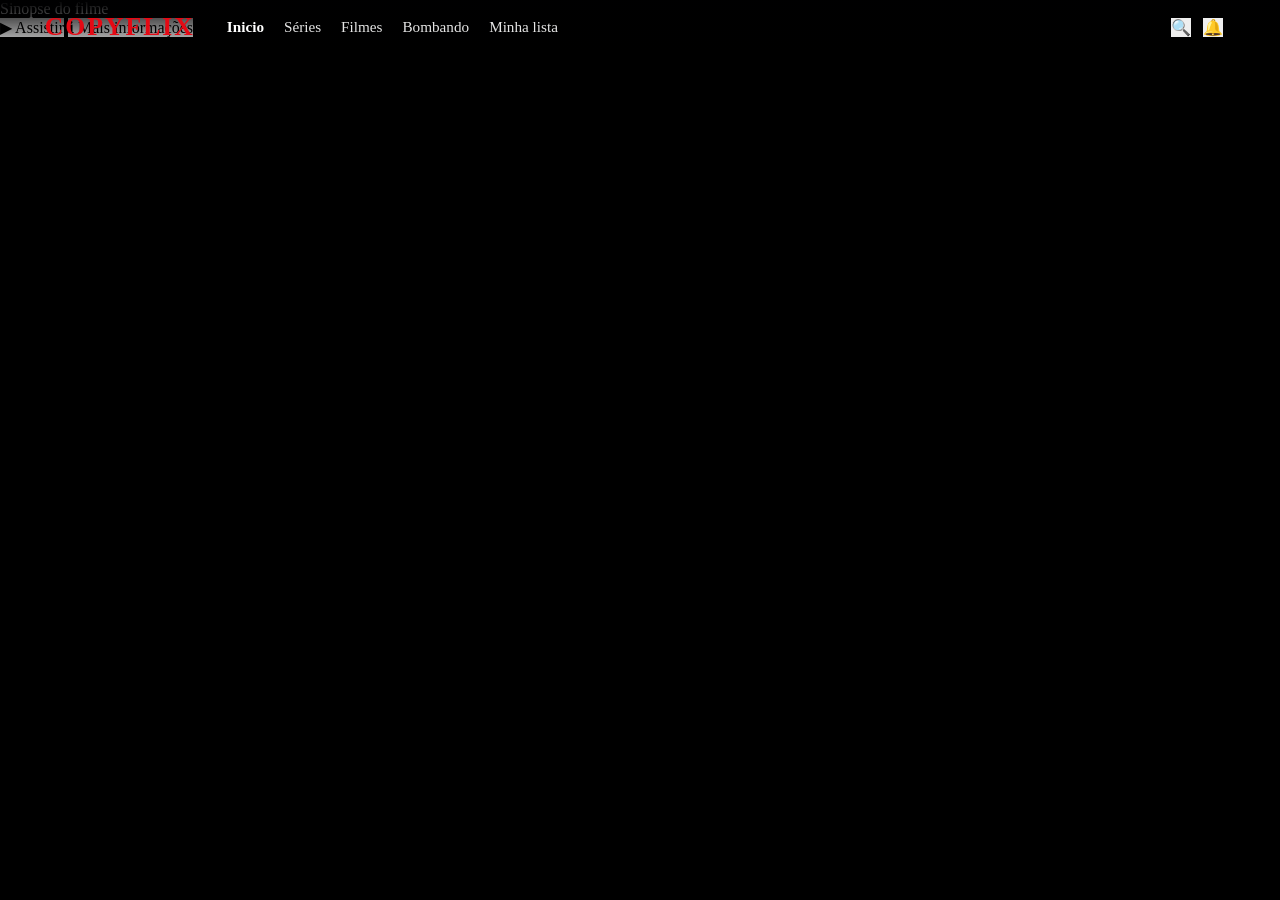
==== index.html @ d67812f8 "primeiro" ====
<!DOCTYPE html>
<html lang="en">

<head>
    <meta charset="UTF-8">
    <meta name="viewport" content="width=device-width, initial-scale=1.0">
    <title>Document</title>
    <link rel="stylesheet" href="./style.css" />
</head>

<body>
    <header class="top-nav">
        <div class="nav-left">
            <div class="logo">COPYFLIX</div>
            <nav class="main-menu">
                <a href="#" class="active">Inicio</a>
                <a href="#">Séries</a>
                <a href="#">Filmes</a>
                <a href="#">Bombando</a>
                <a href="#">Minha lista</a>
            </nav>
        </div>
        <div class="nav-right"> 
            <button class="icon-button" arial-label="Buscar">
                🔍
            </button>
            <button class="icon-button" arial-label="Notificações">
                🔔
            </button>
            <div class="profile"></div>
        </div>
    </header>
</body>

</html>
<section id="hero" class="hero">
    <div class="hero-background" id="hero-background">

    </div>
    <div class="hero-overlay"></div>
    <div class="hero-content">
        <h1 id="hero-title" class="hero-title"></h1>
        <p id="hero-overview" class="hero-overview">
            Sinopse do filme
        </p>
        <div class="hero-actions">
            <button class="btn btn-primary">
                ▶ Assistir
            </button>
            <button class="btn btn-secondary">
                ℹ Mais informações
            </button>
        </div>
        <div class="hero-pagination"
        id="hero-pagination">
        </div>
    </div>
</section>

<section class="rows">
    <div class="row">
        <h2 class="row-title"></h2>
        <div class="row-scroller" id="row-trending">
        </div>
    </div>

    <div class="row">
        <h2 class="row-title"></h2>
        <div class="row-scroller" id="row-series">

        </div>
    </div>

    <div >

    </div>
</section>
---- style.css ----
/* Reset simples */
*,
*::before,
*::after {
    box-sizing: border-box;
    margin: 0;
    padding: 0;
}

html,
body {
    height: 100%
}

body {
    font-family: system-ui, -apple-system,
    BlinkMacSystemFont "Segoe UI", Roboto,
     Oxygen, Ubuntu, Cantarell, 'Open Sans', 'Helvetica Neue', sans-serif;
     background-color: #000;
     color:#fff;
     -webkit-font-smoothing: antialiased;
}

a {
    color: inherit;
    text-decoration: none;
}
button{
    font: inherit;
    border: none;
    cursor: pointer;
}

/* Top naviagation */
.top-nav {
    position: fixed;
    top: 0;
    left: 0;
    right: 0;
    z-index: 100;
    display: flex;
    align-items: center;
    justify-content: space-between;
    padding: 0.75rem 3.5vw;
    background-image: linear-gradient(
        to bottom,
        rgba(0, 0, 0.8),
        rgba(0, 0, 0, 0)
    
    );
}
.nav-left {
    display: flex;
    align-items: center;
    gap: 2rem;
}

.logo {
    font-size: 1.6rem;
    font-weight: 900;
    letter-spacing: 0.08em;
    color: #e50914;
}

.main-menu {
    display: flex;
    gap: 1.25rem;
    font-size: 0.95rem;
}

.main-menu a {
    color: #e5e5e5;
}

.main-menu a.active,
.main-menu a:hover {
    color: #fff;
    font-weight: 600;
}

.nav-right{
    display: flex;
    align-items: center;
    gap: 0.75rem;
}

.ico-button{
    width: 32px;
    height: 32px;
    border-radius: 50%;
    display: inline-flex;
    align-items: center;
    justify-content: center;
    background-color: transparent;
    color: #fff;
}

.ico-button:hover {
    background-color: rgba(255, 255, 255, 0.1);
    
}
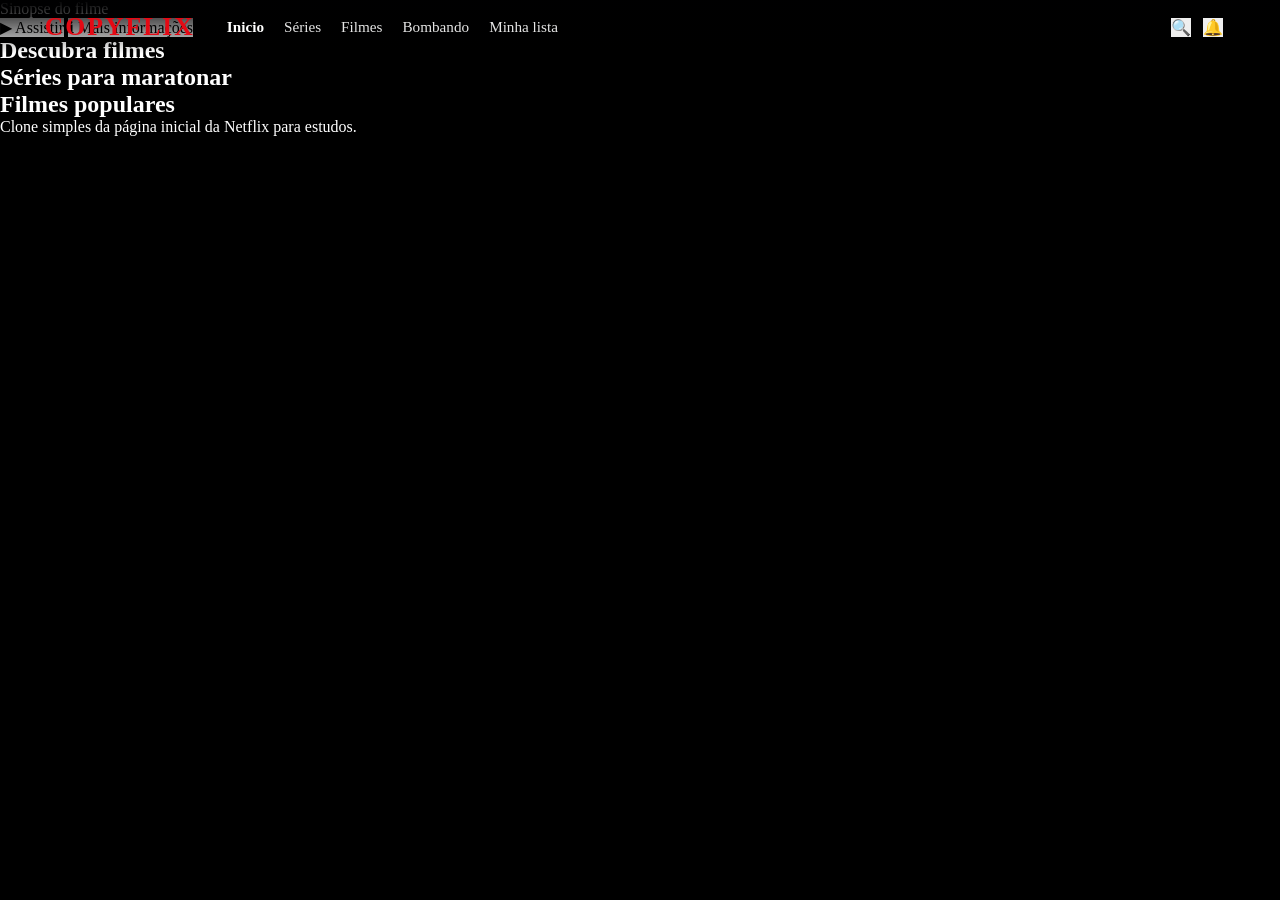
==== commit 31aa0180: "Update index.html" ====
--- a/index.html
+++ b/index.html
@@ -34,9 +34,7 @@
 
 </html>
 <section id="hero" class="hero">
-    <div class="hero-background" id="hero-background">
-
-    </div>
+    <div class="hero-background" id="hero-background"></div>
     <div class="hero-overlay"></div>
     <div class="hero-content">
         <h1 id="hero-title" class="hero-title"></h1>
@@ -59,19 +57,24 @@
 
 <section class="rows">
     <div class="row">
-        <h2 class="row-title"></h2>
+        <h2 class="row-title">Descubra filmes</h2>
         <div class="row-scroller" id="row-trending">
         </div>
     </div>
 
     <div class="row">
-        <h2 class="row-title"></h2>
-        <div class="row-scroller" id="row-series">
-
-        </div>
+        <h2 class="row-title">Séries para maratonar</h2>
+        <div class="row-scroller" id="row-series"></div>
     </div>
 
-    <div >
+    <div class="row">
+        <h2 class="row-title">Filmes populares</h2>
+        <div class="row-scroller" id="row-movies"></div>
+    </div>
+    </div>
+</section>
 
-    </div>
-</section>+<footer class="footer">
+    
+    <p>Clone simples da página inicial da Netflix para estudos.</p>
+</footer>
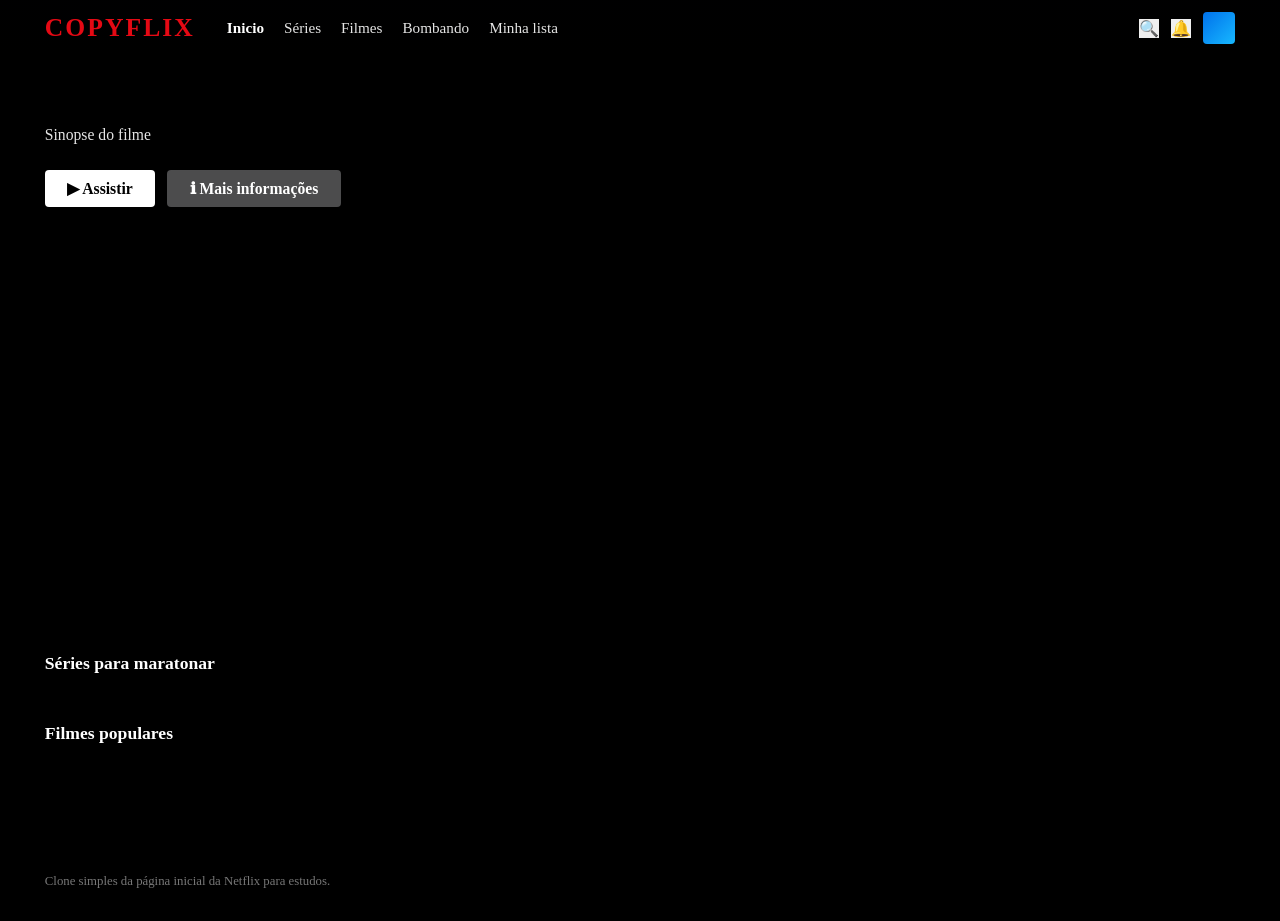
==== commit c1298241: "copy" ====
--- a/index.html
+++ b/index.html
@@ -57,7 +57,7 @@
 
 <section class="rows">
     <div class="row">
-        <h2 class="row-title">Descubra filmes</h2>
+        <h2 class="row-title">Descubra suas próximas histórias</h2>
         <div class="row-scroller" id="row-trending">
         </div>
     </div>
@@ -75,6 +75,10 @@
 </section>
 
 <footer class="footer">
-    
     <p>Clone simples da página inicial da Netflix para estudos.</p>
-</footer>+</footer>
+
+
+<script src="./config.js"></script>
+
+<script src="./main.js"></script>
--- a/style.css
+++ b/style.css
@@ -98,4 +98,232 @@
 .ico-button:hover {
     background-color: rgba(255, 255, 255, 0.1);
     
+}
+
+.profile {
+  width: 32px;
+  height: 32px;
+  border-radius: 4px;
+  background: linear-gradient(135deg, #0071eb, #17b8ff);
+}
+
+main {
+  padding-top: 56px; /* espaço para o header fixo */
+}
+
+/* Hero section */
+.hero {
+  position: relative;
+  height: 70vh;
+  min-height: 420px;
+  color: #fff;
+  overflow: hidden;
+}
+
+.hero-background {
+  position: absolute;
+  inset: 0;
+  background-size: cover;
+  background-position: center center;
+  background-repeat: no-repeat;
+  transform: scale(1.05);
+}
+
+.hero-overlay {
+  position: absolute;
+  inset: 0;
+  background: radial-gradient(
+      circle at 20% 20%,
+      rgba(0, 0, 0, 0.2),
+      transparent 55%
+    ),
+    linear-gradient(to top, #000 10%, transparent 60%);
+}
+
+.hero-content {
+  position: relative;
+  z-index: 1;
+  max-width: 40rem;
+  padding: 12vh 3.5vw 3rem;
+}
+
+.hero-title {
+  font-size: clamp(2.4rem, 4vw, 3.6rem);
+  font-weight: 900;
+  margin-bottom: 1rem;
+  text-shadow: 0 2px 6px rgba(0, 0, 0, 0.6);
+}
+
+.hero-overview {
+  font-size: 0.98rem;
+  line-height: 1.4;
+  color: #e5e5e5;
+  max-width: 34rem;
+  margin-bottom: 1.5rem;
+}
+
+.hero-actions {
+  display: flex;
+  gap: 0.75rem;
+  margin-bottom: 1.5rem;
+}
+
+.btn {
+  display: inline-flex;
+  align-items: center;
+  justify-content: center;
+  gap: 0.4rem;
+  padding: 0.55rem 1.4rem;
+  border-radius: 4px;
+  font-weight: 600;
+  font-size: 0.98rem;
+  transition: background-color 0.2s ease, transform 0.1s ease;
+}
+
+.btn-primary {
+  background-color: #fff;
+  color: #000;
+}
+
+.btn-primary:hover {
+  background-color: #e6e6e6;
+  transform: scale(1.02);
+}
+
+.btn-secondary {
+  background-color: rgba(109, 109, 110, 0.7);
+  color: #fff;
+}
+
+.btn-secondary:hover {
+  background-color: rgba(109, 109, 110, 0.5);
+  transform: scale(1.02);
+}
+
+.hero-pagination {
+  display: flex;
+  gap: 0.4rem;
+}
+
+.hero-dot {
+  width: 8px;
+  height: 8px;
+  border-radius: 999px;
+  background-color: rgba(255, 255, 255, 0.4);
+}
+
+.hero-dot.active {
+  width: 18px;
+  background-color: #fff;
+}
+
+/* Rows */
+.rows {
+  margin-top: -3rem; /* puxa as listas para perto do destaque */
+  padding: 0 3.5vw 3rem;
+  background: linear-gradient(
+    to bottom,
+    rgba(0, 0, 0, 0) 0%,
+    #000 18%,
+    #000 100%
+  );
+}
+
+.row {
+  margin-bottom: 1.75rem;
+}
+
+.row-title {
+  font-size: 1.1rem;
+  font-weight: 600;
+  margin-bottom: 0.75rem;
+}
+
+.row-scroller {
+  display: grid;
+  grid-auto-flow: column;
+  grid-auto-columns: minmax(130px, 180px);
+  gap: 0.4rem;
+  overflow-x: auto;
+  padding-bottom: 0.6rem;
+  scrollbar-width: thin;
+}
+
+.row-scroller::-webkit-scrollbar {
+  height: 6px;
+}
+
+.row-scroller::-webkit-scrollbar-track {
+  background: transparent;
+}
+
+.row-scroller::-webkit-scrollbar-thumb {
+  background: rgba(255, 255, 255, 0.2);
+  border-radius: 999px;
+}
+
+.card {
+  position: relative;
+  border-radius: 0.25rem;
+  overflow: hidden;
+  background-color: #181818;
+  transform-origin: center;
+  transition: transform 0.18s ease, box-shadow 0.18s ease;
+}
+
+.card img {
+  width: 100%;
+  height: 100%;
+  display: block;
+  object-fit: cover;
+}
+
+.card::after {
+  content: "";
+  position: absolute;
+  inset: 0;
+  box-shadow: inset 0 0 25px rgba(0, 0, 0, 0.35);
+}
+
+.card:hover {
+  transform: scale(1.08);
+  box-shadow: 0 12px 25px rgba(0, 0, 0, 0.6);
+}
+
+.card-title {
+  position: absolute;
+  left: 0.4rem;
+  right: 0.4rem;
+  bottom: 0.4rem;
+  z-index: 1;
+  font-size: 0.78rem;
+  font-weight: 600;
+  text-shadow: 0 1px 4px rgba(0, 0, 0, 0.9);
+}
+
+/* Footer */
+.footer {
+  padding: 2rem 3.5vw;
+  font-size: 0.8rem;
+  color: #777;
+}
+
+/* Responsividade básica */
+@media (max-width: 768px) {
+  .top-nav {
+    padding-inline: 4vw;
+  }
+
+  .main-menu {
+    display: none;
+  }
+
+  .hero-content {
+    padding-inline: 4vw;
+    padding-top: 18vh;
+  }
+
+  .hero {
+    height: 65vh;
+  }
 }
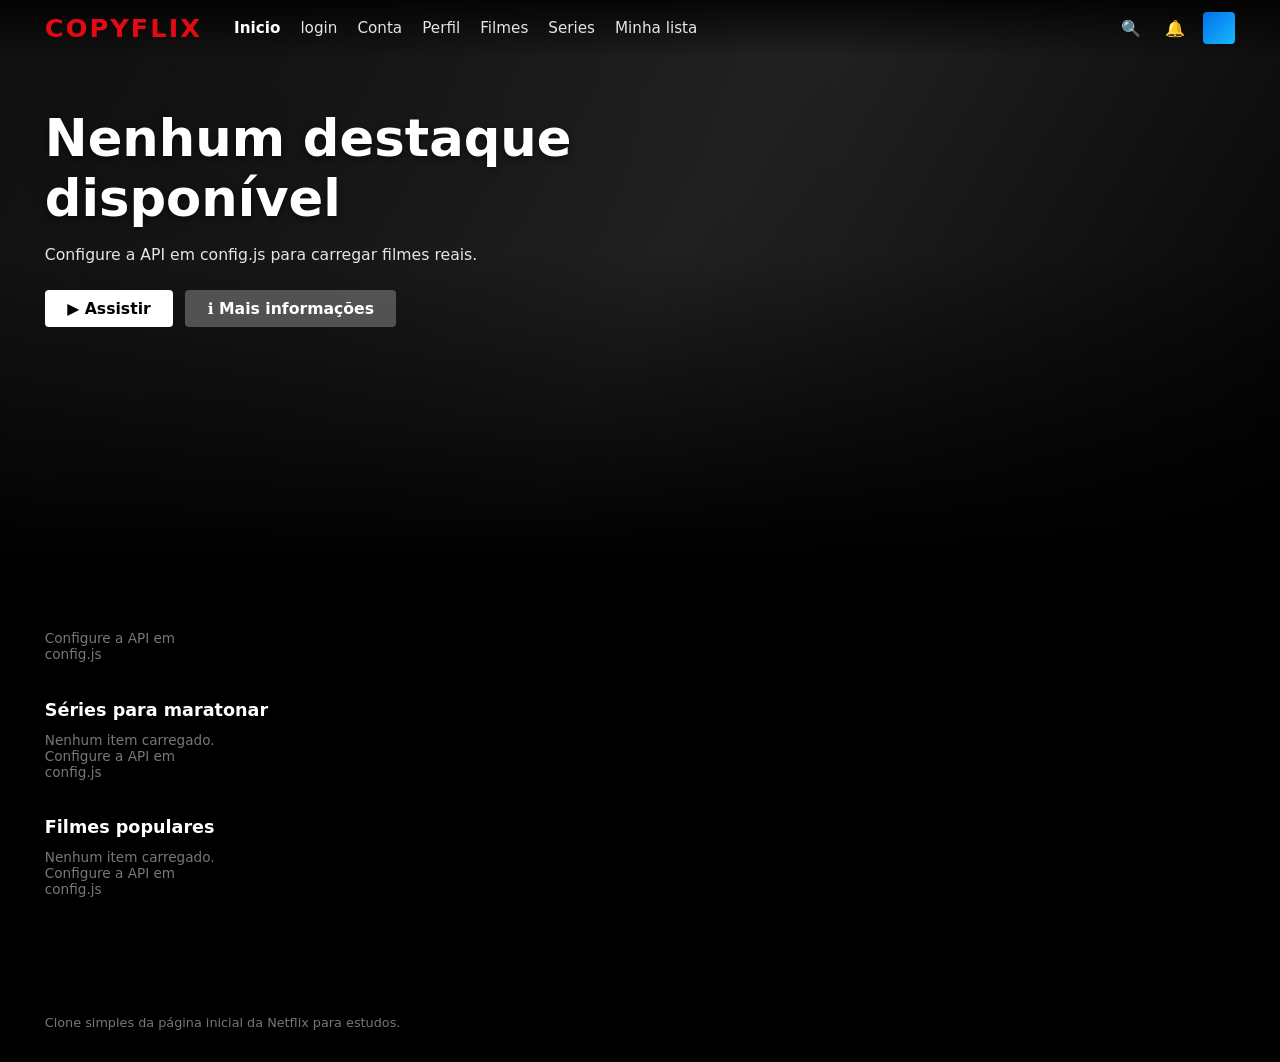
==== commit 8e06253d: "2" ====
--- a/index.html
+++ b/index.html
@@ -14,9 +14,11 @@
             <div class="logo">COPYFLIX</div>
             <nav class="main-menu">
                 <a href="#" class="active">Inicio</a>
-                <a href="#">Séries</a>
+                <a href="./pages/login/login.html">login</a>
+                <a href="./pages/contas/conta.html">Conta</a>
+                <a href="./pages/perfil/perfil.html">Perfil</a>
                 <a href="#">Filmes</a>
-                <a href="#">Bombando</a>
+                <a href="#">Series</a>
                 <a href="#">Minha lista</a>
             </nav>
         </div>
@@ -30,10 +32,8 @@
             <div class="profile"></div>
         </div>
     </header>
-</body>
 
-</html>
-<section id="hero" class="hero">
+    <section id="hero" class="hero">
     <div class="hero-background" id="hero-background"></div>
     <div class="hero-overlay"></div>
     <div class="hero-content">
@@ -81,4 +81,7 @@
 
 <script src="./config.js"></script>
 
-<script src="./main.js"></script>+<script src="./main.js"></script>
+</body>
+
+</html>
--- a/style.css
+++ b/style.css
@@ -2,102 +2,101 @@
 *,
 *::before,
 *::after {
-    box-sizing: border-box;
-    margin: 0;
-    padding: 0;
+  box-sizing: border-box;
+  margin: 0;
+  padding: 0;
 }
 
 html,
 body {
-    height: 100%
+  height: 100%;
 }
 
 body {
-    font-family: system-ui, -apple-system,
-    BlinkMacSystemFont "Segoe UI", Roboto,
-     Oxygen, Ubuntu, Cantarell, 'Open Sans', 'Helvetica Neue', sans-serif;
-     background-color: #000;
-     color:#fff;
-     -webkit-font-smoothing: antialiased;
+  font-family: system-ui, -apple-system, BlinkMacSystemFont, "Segoe UI", Roboto,
+    Oxygen, Ubuntu, Cantarell, "Open Sans", "Helvetica Neue", sans-serif;
+  background-color: #000;
+  color: #fff;
+  -webkit-font-smoothing: antialiased;
 }
 
 a {
-    color: inherit;
-    text-decoration: none;
-}
-button{
-    font: inherit;
-    border: none;
-    cursor: pointer;
-}
-
-/* Top naviagation */
+  color: inherit;
+  text-decoration: none;
+}
+
+button {
+  font: inherit;
+  border: none;
+  cursor: pointer;
+}
+
+/* Top navigation */
 .top-nav {
-    position: fixed;
-    top: 0;
-    left: 0;
-    right: 0;
-    z-index: 100;
-    display: flex;
-    align-items: center;
-    justify-content: space-between;
-    padding: 0.75rem 3.5vw;
-    background-image: linear-gradient(
-        to bottom,
-        rgba(0, 0, 0.8),
-        rgba(0, 0, 0, 0)
-    
-    );
-}
+  position: fixed;
+  top: 0;
+  left: 0;
+  right: 0;
+  z-index: 100;
+  display: flex;
+  align-items: center;
+  justify-content: space-between;
+  padding: 0.75rem 3.5vw;
+  background-image: linear-gradient(
+    to bottom,
+    rgba(0, 0, 0, 0.8),
+    rgba(0, 0, 0, 0)
+  );
+}
+
 .nav-left {
-    display: flex;
-    align-items: center;
-    gap: 2rem;
+  display: flex;
+  align-items: center;
+  gap: 2rem;
 }
 
 .logo {
-    font-size: 1.6rem;
-    font-weight: 900;
-    letter-spacing: 0.08em;
-    color: #e50914;
+  font-size: 1.6rem;
+  font-weight: 900;
+  letter-spacing: 0.08em;
+  color: #e50914;
 }
 
 .main-menu {
-    display: flex;
-    gap: 1.25rem;
-    font-size: 0.95rem;
+  display: flex;
+  gap: 1.25rem;
+  font-size: 0.95rem;
 }
 
 .main-menu a {
-    color: #e5e5e5;
+  color: #e5e5e5;
 }
 
 .main-menu a.active,
 .main-menu a:hover {
-    color: #fff;
-    font-weight: 600;
-}
-
-.nav-right{
-    display: flex;
-    align-items: center;
-    gap: 0.75rem;
-}
-
-.ico-button{
-    width: 32px;
-    height: 32px;
-    border-radius: 50%;
-    display: inline-flex;
-    align-items: center;
-    justify-content: center;
-    background-color: transparent;
-    color: #fff;
-}
-
-.ico-button:hover {
-    background-color: rgba(255, 255, 255, 0.1);
-    
+  color: #fff;
+  font-weight: 600;
+}
+
+.nav-right {
+  display: flex;
+  align-items: center;
+  gap: 0.75rem;
+}
+
+.icon-button {
+  width: 32px;
+  height: 32px;
+  border-radius: 50%;
+  display: inline-flex;
+  align-items: center;
+  justify-content: center;
+  background-color: transparent;
+  color: #fff;
+}
+
+.icon-button:hover {
+  background-color: rgba(255, 255, 255, 0.1);
 }
 
 .profile {
@@ -326,4 +325,5 @@
   .hero {
     height: 65vh;
   }
-}+}
+
